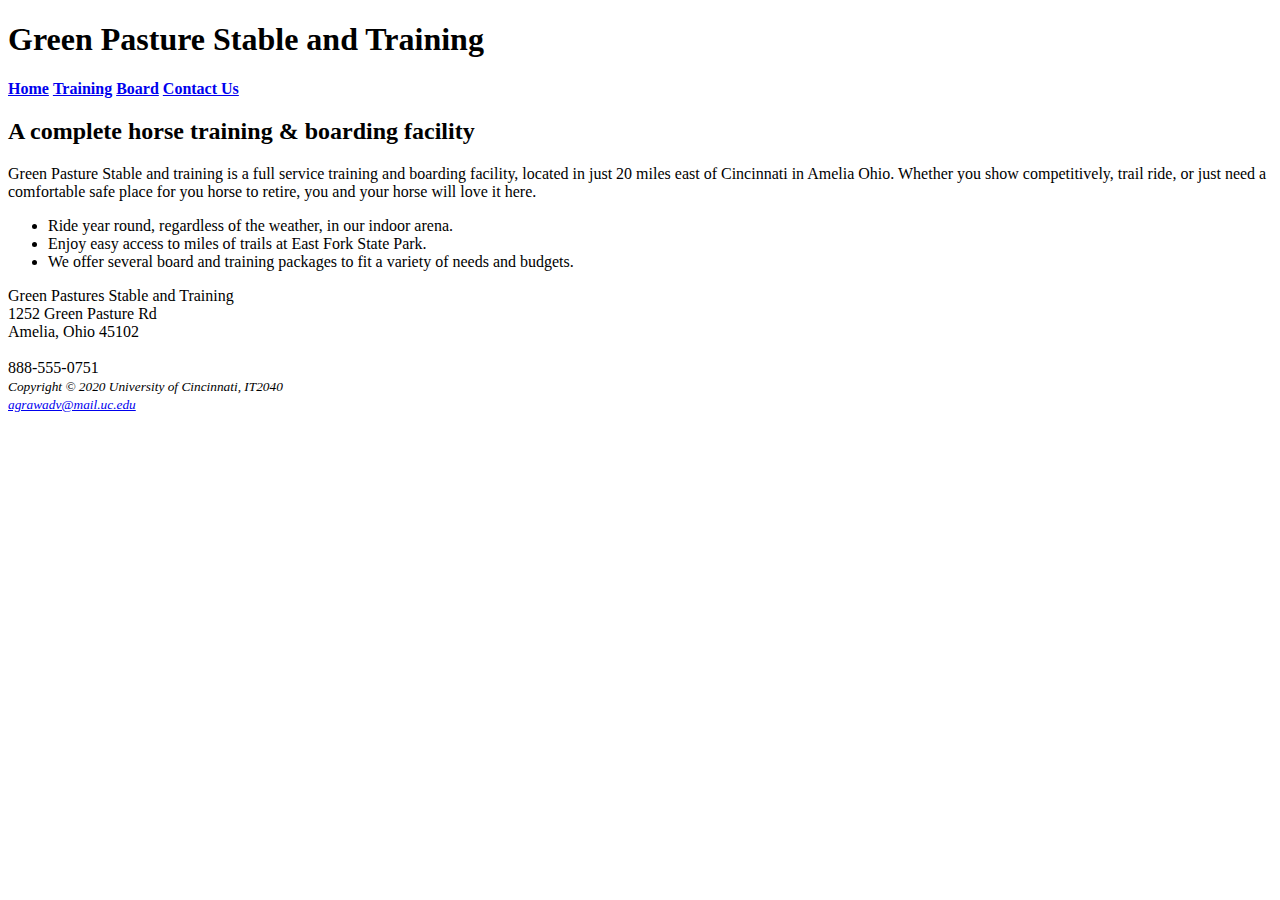
==== index.html @ ff8fae2a "lab 1 completed" ====
<!DOCTYPE html>
<html lang="en">
<head>
    <meta charset="utf-8">
    <title>Green Pasture Stable and Training</title>
</head>
<body>

    <header>
        <h1>Green Pasture Stable and Training</h1>
    </header>

    <nav>
        <a href="index.html"><b>Home</b></a>
        <a href="training.html"><b>Training</b></a>
        <a href="board.html"><b>Board</b></a>
        <a href="contact.html"><b>Contact Us</b></a>
    </nav>

    <main>
        <h2>A complete horse training & boarding facility</h2>
        <p>
            Green Pasture Stable and training is a full service training and boarding facility, located in just 20 miles east of Cincinnati in Amelia Ohio.  Whether you show competitively, trail ride, or just need a comfortable safe place for you horse to retire, you and your horse will love it here.
        </p>
        <ul>
            <li>Ride year round, regardless of the weather, in our indoor arena.</li>
            <li>Enjoy easy access to miles of trails at East Fork State Park.</li>
            <li>We offer several board and training packages to fit a variety of needs and budgets.</li>
        </ul>
        <div>
            Green Pastures Stable and Training <br>
            1252 Green Pasture Rd <br>
            Amelia, Ohio 45102 <br>
            <br>
            888-555-0751
        </div>
    </main>

    <footer>
        <small><i>
            Copyright &copy; 2020 University of Cincinnati, IT2040 <br>
            <a href="mailto:agrawadv@mail.uc.edu">agrawadv@mail.uc.edu</a>
        </i></small>
    </footer>
    
</body>
</html>
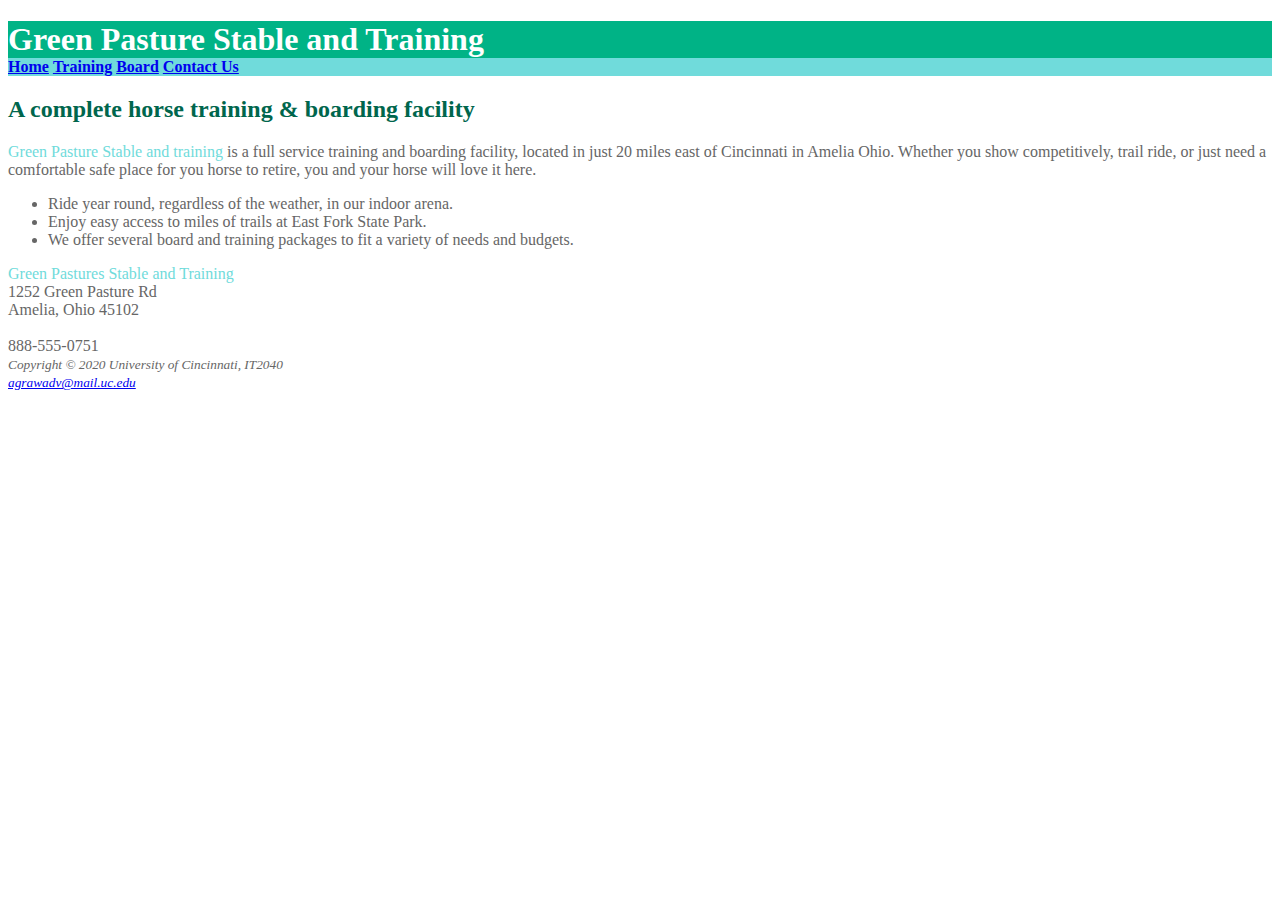
==== commit 5116380a: "lab 2 complete" ====
--- a/index.html
+++ b/index.html
@@ -3,6 +3,7 @@
 <head>
     <meta charset="utf-8">
     <title>Green Pasture Stable and Training</title>
+    <link rel="stylesheet" href="GPST.css">
 </head>
 <body>
 
@@ -20,15 +21,16 @@
     <main>
         <h2>A complete horse training & boarding facility</h2>
         <p>
-            Green Pasture Stable and training is a full service training and boarding facility, located in just 20 miles east of Cincinnati in Amelia Ohio.  Whether you show competitively, trail ride, or just need a comfortable safe place for you horse to retire, you and your horse will love it here.
+            <span class="barn">Green Pasture Stable and training</span>
+            is a full service training and boarding facility, located in just 20 miles east of Cincinnati in Amelia Ohio.  Whether you show competitively, trail ride, or just need a comfortable safe place for you horse to retire, you and your horse will love it here.
         </p>
         <ul>
             <li>Ride year round, regardless of the weather, in our indoor arena.</li>
             <li>Enjoy easy access to miles of trails at East Fork State Park.</li>
             <li>We offer several board and training packages to fit a variety of needs and budgets.</li>
         </ul>
-        <div>
-            Green Pastures Stable and Training <br>
+        <div id="contact">
+            <span class="barn">Green Pastures Stable and Training</span> <br>
             1252 Green Pasture Rd <br>
             Amelia, Ohio 45102 <br>
             <br>
--- a/GPST.css
+++ b/GPST.css
@@ -0,0 +1,29 @@
+body {
+    background-color: #ffffff;
+    color: #666666;
+}
+
+header {
+    background-color: #00b386;
+    color: #ffffff;
+}
+
+h1 {
+    margin-bottom: 0;
+}
+
+nav {
+    background-color: #70dbdb;
+}
+
+h2 {
+    color: #00664d;
+}
+
+dt {
+    color: #00664d;
+}
+
+.barn {
+    color: #70dbdb;
+}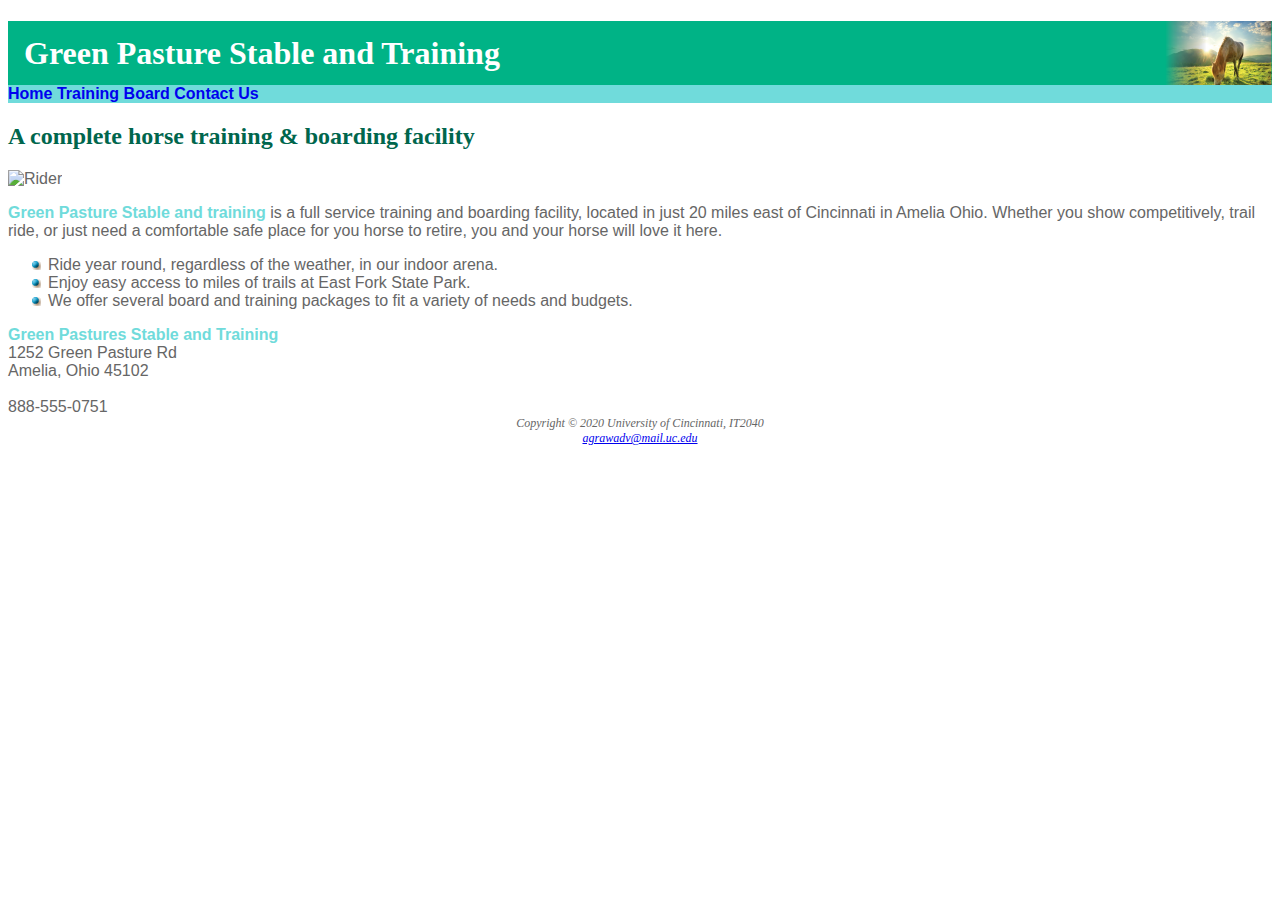
==== commit 401c50f3: "lab 3 complete" ====
--- a/index.html
+++ b/index.html
@@ -12,14 +12,15 @@
     </header>
 
     <nav>
-        <a href="index.html"><b>Home</b></a>
-        <a href="training.html"><b>Training</b></a>
-        <a href="board.html"><b>Board</b></a>
-        <a href="contact.html"><b>Contact Us</b></a>
+        <a href="index.html">Home</a>
+        <a href="training.html">Training</a>
+        <a href="board.html">Board</a>
+        <a href="contact.html">Contact Us</a>
     </nav>
 
     <main>
         <h2>A complete horse training & boarding facility</h2>
+        <img src="img/rider1.png" alt="Rider" width="320" height="250">
         <p>
             <span class="barn">Green Pasture Stable and training</span>
             is a full service training and boarding facility, located in just 20 miles east of Cincinnati in Amelia Ohio.  Whether you show competitively, trail ride, or just need a comfortable safe place for you horse to retire, you and your horse will love it here.
@@ -39,10 +40,8 @@
     </main>
 
     <footer>
-        <small><i>
-            Copyright &copy; 2020 University of Cincinnati, IT2040 <br>
-            <a href="mailto:agrawadv@mail.uc.edu">agrawadv@mail.uc.edu</a>
-        </i></small>
+        Copyright &copy; 2020 University of Cincinnati, IT2040 <br>
+        <a href="mailto:agrawadv@mail.uc.edu">agrawadv@mail.uc.edu</a>
     </footer>
     
 </body>
--- a/GPST.css
+++ b/GPST.css
@@ -1,11 +1,15 @@
 body {
     background-color: #ffffff;
     color: #666666;
+    font-family: Arial, Helvetica, sans-serif;
 }
 
 header {
+    color: #ffffff;
+    background: url('img/pasture.png') right no-repeat;
     background-color: #00b386;
-    color: #ffffff;
+    line-height: 400%;
+    text-indent: 1em;
 }
 
 h1 {
@@ -14,6 +18,15 @@
 
 nav {
     background-color: #70dbdb;
+    font-weight: bold;
+}
+
+nav a {
+    text-decoration: none;
+}
+
+h1, h2, h3 {
+    font-family: Georgia, 'Times New Roman', serif;
 }
 
 h2 {
@@ -26,4 +39,20 @@
 
 .barn {
     color: #70dbdb;
+    font-weight: bold;
+}
+
+ul {
+    list-style-image: url('img/marker.gif');
+}
+
+footer {
+    font-size: 75%;
+    font-style: italic;
+    text-align: center;
+    font-family: Georgia, 'Times New Roman', serif;
+}
+
+#id {
+    font-size: 90%;
 }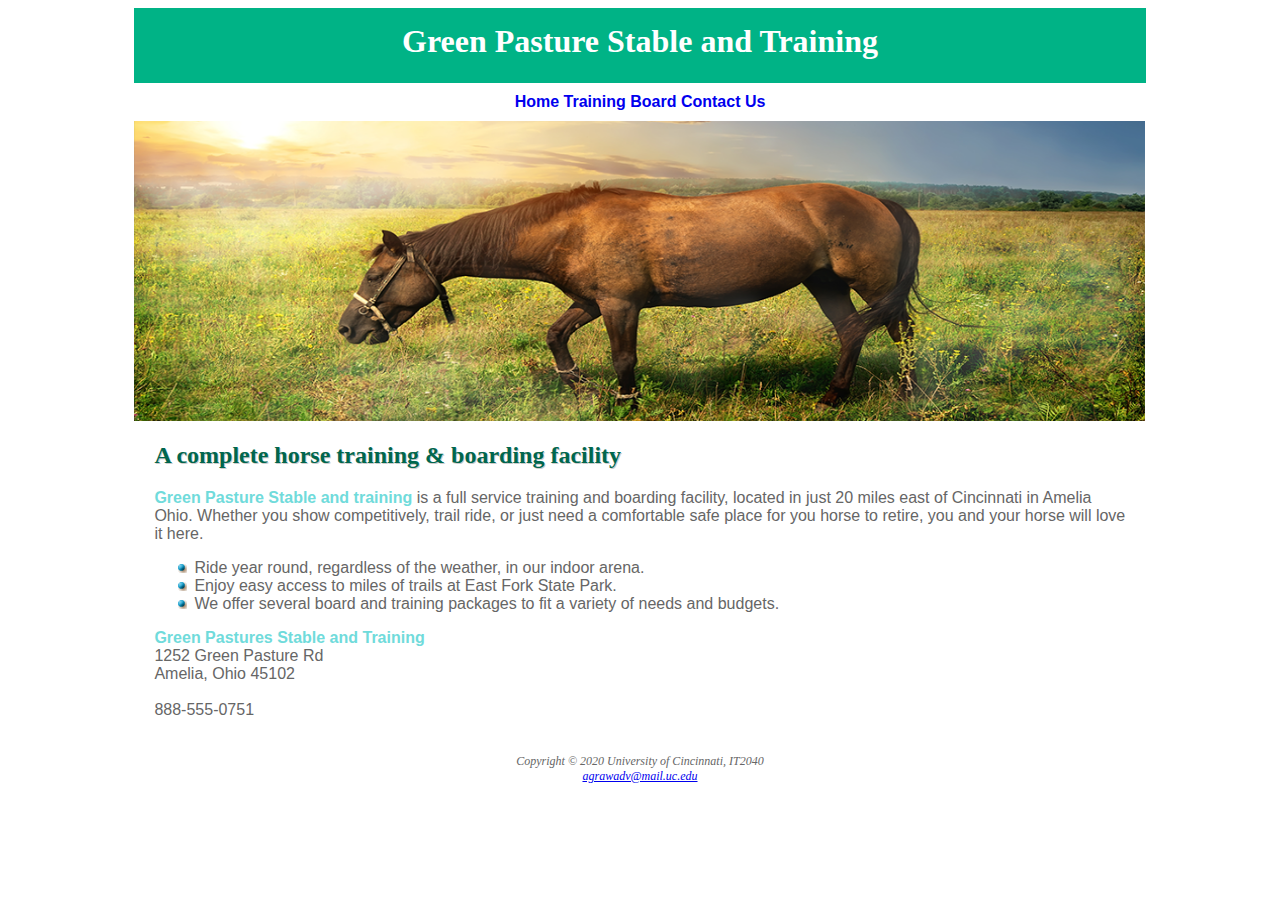
==== commit d9ec47c0: "lab 4 complete" ====
--- a/index.html
+++ b/index.html
@@ -6,43 +6,44 @@
     <link rel="stylesheet" href="GPST.css">
 </head>
 <body>
+    <div id="wrapper">
+        <header>
+            <h1>Green Pasture Stable and Training</h1>
+        </header>
 
-    <header>
-        <h1>Green Pasture Stable and Training</h1>
-    </header>
+        <nav>
+            <a href="index.html">Home</a>
+            <a href="training.html">Training</a>
+            <a href="board.html">Board</a>
+            <a href="contact.html">Contact Us</a>
+        </nav>
 
-    <nav>
-        <a href="index.html">Home</a>
-        <a href="training.html">Training</a>
-        <a href="board.html">Board</a>
-        <a href="contact.html">Contact Us</a>
-    </nav>
+        <div id="heroHome"></div>
 
-    <main>
-        <h2>A complete horse training & boarding facility</h2>
-        <img src="img/rider1.png" alt="Rider" width="320" height="250">
-        <p>
-            <span class="barn">Green Pasture Stable and training</span>
-            is a full service training and boarding facility, located in just 20 miles east of Cincinnati in Amelia Ohio.  Whether you show competitively, trail ride, or just need a comfortable safe place for you horse to retire, you and your horse will love it here.
-        </p>
-        <ul>
-            <li>Ride year round, regardless of the weather, in our indoor arena.</li>
-            <li>Enjoy easy access to miles of trails at East Fork State Park.</li>
-            <li>We offer several board and training packages to fit a variety of needs and budgets.</li>
-        </ul>
-        <div id="contact">
-            <span class="barn">Green Pastures Stable and Training</span> <br>
-            1252 Green Pasture Rd <br>
-            Amelia, Ohio 45102 <br>
-            <br>
-            888-555-0751
-        </div>
-    </main>
+        <main>
+            <h2>A complete horse training & boarding facility</h2>
+            <p>
+                <span class="barn">Green Pasture Stable and training</span>
+                is a full service training and boarding facility, located in just 20 miles east of Cincinnati in Amelia Ohio.  Whether you show competitively, trail ride, or just need a comfortable safe place for you horse to retire, you and your horse will love it here.
+            </p>
+            <ul>
+                <li>Ride year round, regardless of the weather, in our indoor arena.</li>
+                <li>Enjoy easy access to miles of trails at East Fork State Park.</li>
+                <li>We offer several board and training packages to fit a variety of needs and budgets.</li>
+            </ul>
+            <div id="contact">
+                <span class="barn">Green Pastures Stable and Training</span> <br>
+                1252 Green Pasture Rd <br>
+                Amelia, Ohio 45102 <br>
+                <br>
+                888-555-0751
+            </div>
+        </main>
 
-    <footer>
-        Copyright &copy; 2020 University of Cincinnati, IT2040 <br>
-        <a href="mailto:agrawadv@mail.uc.edu">agrawadv@mail.uc.edu</a>
-    </footer>
-    
+        <footer>
+            Copyright &copy; 2020 University of Cincinnati, IT2040 <br>
+            <a href="mailto:agrawadv@mail.uc.edu">agrawadv@mail.uc.edu</a>
+        </footer>
+    </div>
 </body>
 </html>--- a/GPST.css
+++ b/GPST.css
@@ -1,28 +1,45 @@
 body {
-    background-color: #ffffff;
     color: #666666;
     font-family: Arial, Helvetica, sans-serif;
+    background: url('img/sky.png') no-repeat;
+}
+
+div#wrapper {
+    margin: auto;
+    width: 80%;
+    background-color: #fff;
+    min-width: 900px;
+    max-width: 2050px;
+    box-shadow: #133926 4px;
 }
 
 header {
     color: #ffffff;
-    background: url('img/pasture.png') right no-repeat;
     background-color: #00b386;
-    line-height: 400%;
-    text-indent: 1em;
+    height: 60px;
+    text-align: center;
+    padding-top: 15px;
 }
 
 h1 {
+    margin-top: 0;
     margin-bottom: 0;
 }
 
 nav {
-    background-color: #70dbdb;
+    background-color: #fff;
     font-weight: bold;
+    text-align: center;
+    padding: 10px;
 }
 
 nav a {
     text-decoration: none;
+}
+
+main {
+    display: block;
+    padding: 1px 20px 20px 20px;
 }
 
 h1, h2, h3 {
@@ -31,6 +48,28 @@
 
 h2 {
     color: #00664d;
+    text-shadow: 1px 1px #cccccc;
+}
+
+#heroHome {
+    height: 300px;
+    background-image: url('img/sunsetHorse.png');
+    background-size: 100% 100%;
+    background-repeat: no-repeat;
+}
+
+#heroBoard {
+    height: 300px;
+    background-image: url('img/fenceline.png');
+    background-size: 100% 100%;
+    background-repeat: no-repeat;
+}
+
+#heroTraining {
+    height: 300px;
+    background-image: url('img/BayBella.png');
+    background-size: 100% 100%;
+    background-repeat: no-repeat;
 }
 
 dt {
@@ -51,6 +90,7 @@
     font-style: italic;
     text-align: center;
     font-family: Georgia, 'Times New Roman', serif;
+    padding: 15px;
 }
 
 #id {
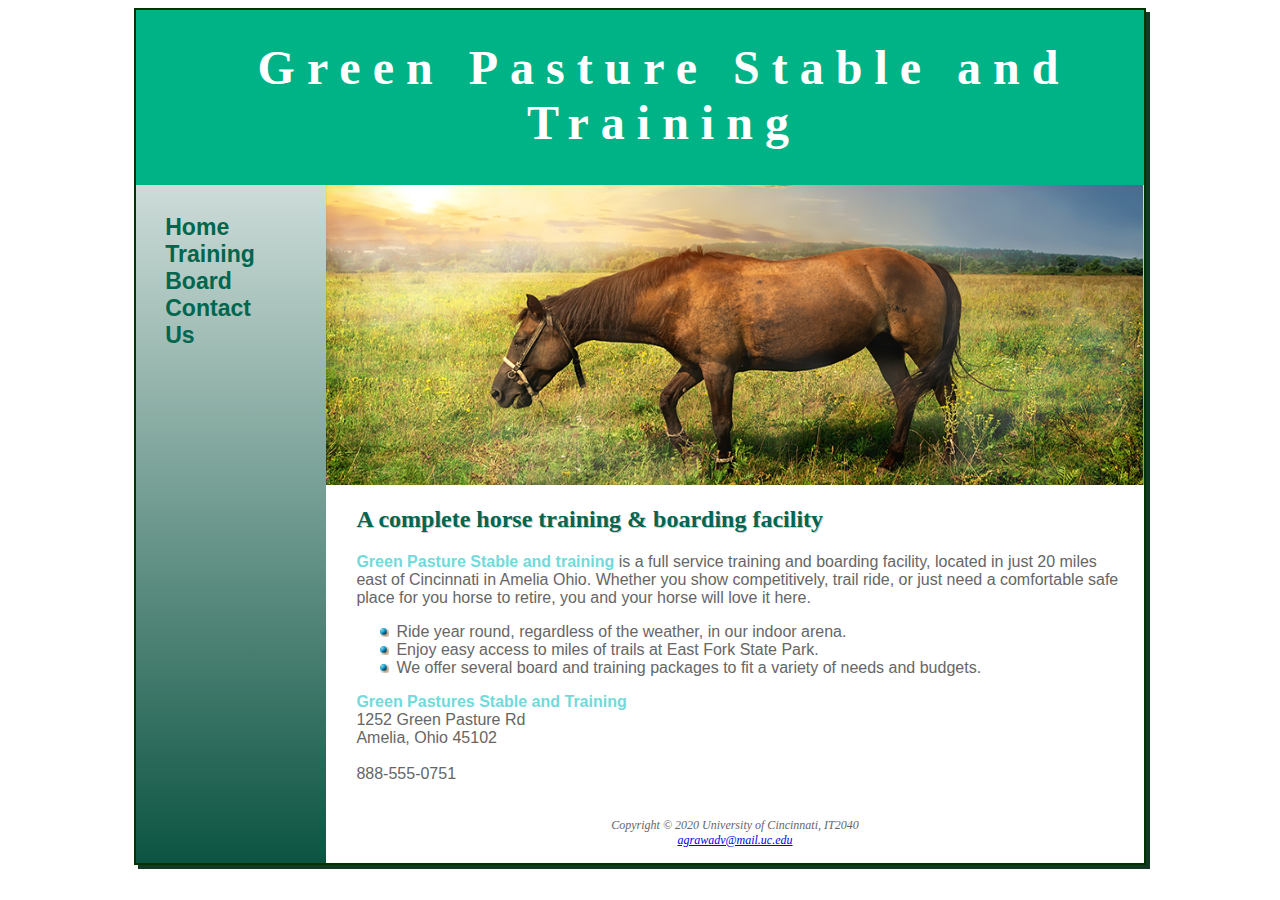
==== commit 0501902f: "lab 5 complete" ====
--- a/index.html
+++ b/index.html
@@ -12,10 +12,12 @@
         </header>
 
         <nav>
-            <a href="index.html">Home</a>
-            <a href="training.html">Training</a>
-            <a href="board.html">Board</a>
-            <a href="contact.html">Contact Us</a>
+            <ul>
+                <li><a href="index.html">Home</a></li>
+                <li><a href="training.html">Training</a></li>
+                <li><a href="board.html">Board</a></li>
+                <li><a href="contact.html">Contact Us</a></li>
+            </ul>
         </nav>
 
         <div id="heroHome"></div>
--- a/GPST.css
+++ b/GPST.css
@@ -1,45 +1,76 @@
+* {
+    box-sizing: border-box;
+}
+
 body {
     color: #666666;
     font-family: Arial, Helvetica, sans-serif;
-    background: url('img/sky.png') no-repeat;
+    background: #fff;
 }
 
 div#wrapper {
     margin: auto;
     width: 80%;
-    background-color: #fff;
+    background-image: linear-gradient(to bottom, #FFFFFF, #0C5442);
+    background-color: #0C5442;
     min-width: 900px;
     max-width: 2050px;
-    box-shadow: #133926 4px;
+    box-shadow: 4px 4px #133926;
+    border: #003300 solid 1.5pt;
 }
 
 header {
     color: #ffffff;
     background-color: #00b386;
-    height: 60px;
+    height: 175px;
     text-align: center;
-    padding-top: 15px;
+    padding-top: 30px;
+    padding-left: 3em;
 }
 
 h1 {
     margin-top: 0;
     margin-bottom: 0;
+    font-size: 3em;
+    letter-spacing: 0.25em;
 }
 
 nav {
-    background-color: #fff;
+    font-size: 120%;
     font-weight: bold;
-    text-align: center;
-    padding: 10px;
+    padding: 1.5em;
+    float: left;
+    width: 160px;
+}
+
+nav ul {
+    margin: 0;
+    padding-left: 0;
+    list-style-type: none;
+    font-size: 1.2em;
 }
 
 nav a {
     text-decoration: none;
 }
 
+nav a:link {
+    color: #00664D;
+}
+
+nav a:visited {
+    color: #7A7A52;
+}
+
+nav a:hover {
+    color: #FFFFFF;
+}
+
 main {
     display: block;
-    padding: 1px 20px 20px 20px;
+    background: #fff;
+    margin-left: 190px;
+    padding: 1px 20px 20px 30px;
 }
 
 h1, h2, h3 {
@@ -53,6 +84,7 @@
 
 #heroHome {
     height: 300px;
+    margin-left: 190px;
     background-image: url('img/sunsetHorse.png');
     background-size: 100% 100%;
     background-repeat: no-repeat;
@@ -60,6 +92,7 @@
 
 #heroBoard {
     height: 300px;
+    margin-left: 190px;
     background-image: url('img/fenceline.png');
     background-size: 100% 100%;
     background-repeat: no-repeat;
@@ -67,6 +100,7 @@
 
 #heroTraining {
     height: 300px;
+    margin-left: 190px;
     background-image: url('img/BayBella.png');
     background-size: 100% 100%;
     background-repeat: no-repeat;
@@ -81,7 +115,7 @@
     font-weight: bold;
 }
 
-ul {
+main ul {
     list-style-image: url('img/marker.gif');
 }
 
@@ -90,7 +124,9 @@
     font-style: italic;
     text-align: center;
     font-family: Georgia, 'Times New Roman', serif;
+    margin-left: 190px;
     padding: 15px;
+    background: #fff;
 }
 
 #id {
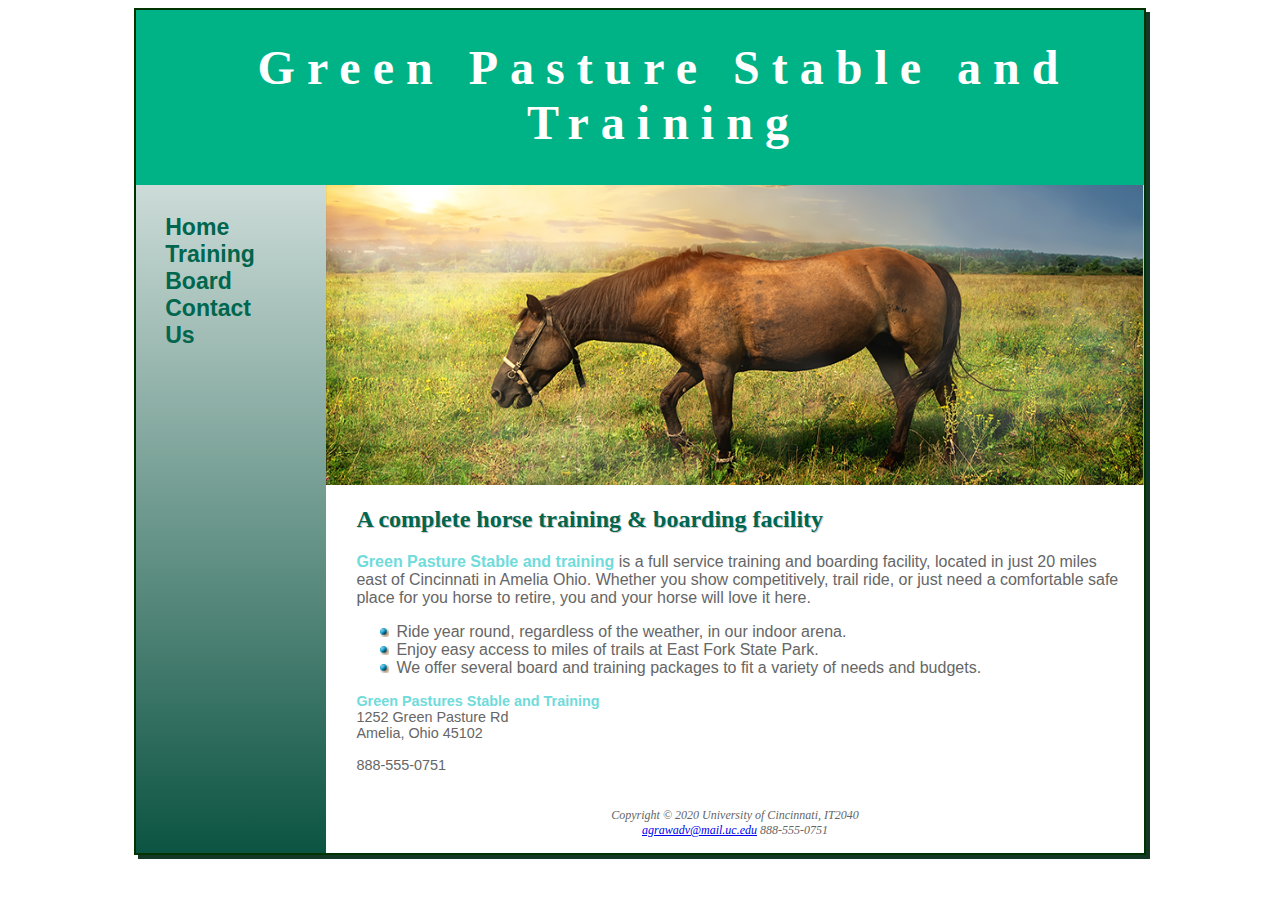
==== commit 59e55ef6: "lab 6 complete" ====
--- a/index.html
+++ b/index.html
@@ -2,6 +2,7 @@
 <html lang="en">
 <head>
     <meta charset="utf-8">
+    <meta name="viewport" content="width=device-width, initial-scale=1.0">
     <title>Green Pasture Stable and Training</title>
     <link rel="stylesheet" href="GPST.css">
 </head>
@@ -45,6 +46,8 @@
         <footer>
             Copyright &copy; 2020 University of Cincinnati, IT2040 <br>
             <a href="mailto:agrawadv@mail.uc.edu">agrawadv@mail.uc.edu</a>
+            <a id="mobile" href="tel:888-555-0751">888-555-0751</a>
+            <span id="desktop">888-555-0751</span>
         </footer>
     </div>
 </body>
--- a/GPST.css
+++ b/GPST.css
@@ -1,5 +1,9 @@
 * {
     box-sizing: border-box;
+}
+
+header, main, nav, footer, figure, figcaption, aside, section, article {
+    display: block;
 }
 
 body {
@@ -131,4 +135,112 @@
 
 #id {
     font-size: 90%;
+}
+
+#contact {
+    font-size: 90%;
+}
+
+#mobile {
+    display: none;
+}
+
+#desktop {
+    display: inline;
+}
+
+@media only screen and (max-width:64em) {
+    body {
+        margin: 0;
+        background-color: #fff;
+    }
+
+    #wrapper {
+        min-width: 0;
+        width: auto;
+        box-shadow: none;
+        border: none;
+    }
+
+    header {
+        padding-top: 0.5em;
+        padding-bottom: 0.5em;
+        padding-left: 0;
+        height: auto;
+    }
+
+    h1 {
+        letter-spacing: 0.1em;
+    }
+
+    main {
+        margin-left: 0;
+    }
+
+    nav {
+        float: none;
+        width: auto;
+        text-align: center;
+        padding: 0.5em;
+    }
+
+    nav li {
+        display: inline;
+        padding: 0.5em 0.75em;
+    }
+
+    #heroHome, #heroBoard, #heroTraining {
+        margin-left: 0;
+        height: 200px;
+    }
+
+    footer {
+        margin-left: 0;
+    }
+
+}
+
+@media only screen and (max-width:37.5em) {
+
+    h1 {
+        font-size: 2em;
+    }
+
+    main {
+        padding: 0.1em 1em;
+        font-size: 90%;
+    }
+
+    nav {
+        padding: 0;
+    }
+    
+    nav li {
+        display: block;
+        margin: 0;
+        border-bottom: 2px solid #330000;
+    }
+
+    nav li a {
+        display: block;
+    }
+
+    #homehero, #yurthero, #trailhero {
+        background: none;
+        height: 0;
+    }
+
+    #mobile {
+        display: inline;
+    }
+
+    #desktop {
+        display: none;
+    }
+    /*
+    #heroHome, #heroBoard, #heroTraining {
+        background: none;
+        height: 0;
+    }*/
+
 }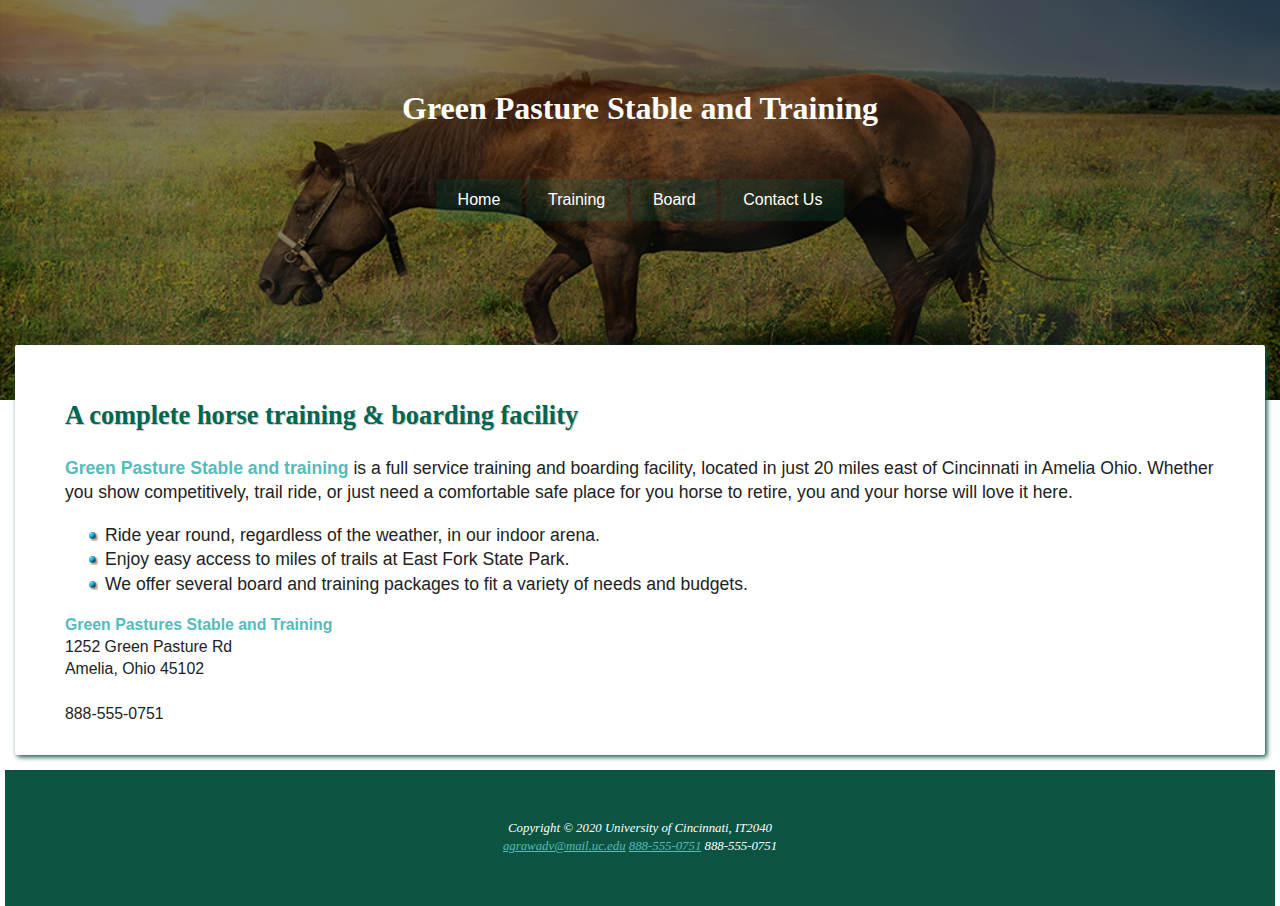
==== commit dcd0b4ad: "design rework" ====
--- a/index.html
+++ b/index.html
@@ -1,54 +1,61 @@
 <!DOCTYPE html>
 <html lang="en">
+
 <head>
-    <meta charset="utf-8">
-    <meta name="viewport" content="width=device-width, initial-scale=1.0">
-    <title>Green Pasture Stable and Training</title>
-    <link rel="stylesheet" href="GPST.css">
+  <meta charset="utf-8">
+  <title>Green Pasture Stable and Training</title>
+  <meta name="viewport" content="width=device-width, initial-scale=1">
+  <!-- <link rel="stylesheet" href="GPST.css"> -->
+  <link rel="stylesheet" href="gpst-new.css">
 </head>
+
 <body>
-    <div id="wrapper">
-        <header>
-            <h1>Green Pasture Stable and Training</h1>
-        </header>
+  <div id="wrapper">
+    <header>
+      <div class="background home"></div>
+      <div class="foreground">
+        <h1>Green Pasture Stable and Training</h1>
 
         <nav>
-            <ul>
-                <li><a href="index.html">Home</a></li>
-                <li><a href="training.html">Training</a></li>
-                <li><a href="board.html">Board</a></li>
-                <li><a href="contact.html">Contact Us</a></li>
-            </ul>
+          <ul>
+            <li><a href="index.html">Home</a></li>
+            <li><a href="training.html">Training</a></li>
+            <li><a href="board.html">Board</a></li>
+            <li><a href="contact.html">Contact Us</a></li>
+          </ul>
         </nav>
+      </div>
+    </header>
 
-        <div id="heroHome"></div>
+    <main class="card">
+      <h2>A complete horse training & boarding facility</h2>
+      <p>
+        <span class="barn">Green Pasture Stable and training</span>
+        is a full service training and boarding facility, located in just 20 miles east of Cincinnati in Amelia Ohio.
+        Whether you show competitively, trail ride, or just need a comfortable safe place for you horse to retire, you
+        and your horse will love it here.
+      </p>
+      <ul>
+        <li>Ride year round, regardless of the weather, in our indoor arena.</li>
+        <li>Enjoy easy access to miles of trails at East Fork State Park.</li>
+        <li>We offer several board and training packages to fit a variety of needs and budgets.</li>
+      </ul>
+      <div id="contact">
+        <span class="barn">Green Pastures Stable and Training</span> <br>
+        1252 Green Pasture Rd <br>
+        Amelia, Ohio 45102 <br>
+        <br>
+        888-555-0751
+      </div>
+    </main>
 
-        <main>
-            <h2>A complete horse training & boarding facility</h2>
-            <p>
-                <span class="barn">Green Pasture Stable and training</span>
-                is a full service training and boarding facility, located in just 20 miles east of Cincinnati in Amelia Ohio.  Whether you show competitively, trail ride, or just need a comfortable safe place for you horse to retire, you and your horse will love it here.
-            </p>
-            <ul>
-                <li>Ride year round, regardless of the weather, in our indoor arena.</li>
-                <li>Enjoy easy access to miles of trails at East Fork State Park.</li>
-                <li>We offer several board and training packages to fit a variety of needs and budgets.</li>
-            </ul>
-            <div id="contact">
-                <span class="barn">Green Pastures Stable and Training</span> <br>
-                1252 Green Pasture Rd <br>
-                Amelia, Ohio 45102 <br>
-                <br>
-                888-555-0751
-            </div>
-        </main>
+    <footer>
+      Copyright &copy; 2020 University of Cincinnati, IT2040 <br>
+      <a href="mailto:agrawadv@mail.uc.edu">agrawadv@mail.uc.edu</a>
+      <a id="mobile" href="tel:888-555-0751">888-555-0751</a>
+      <span id="desktop">888-555-0751</span>
+    </footer>
+  </div>
+</body>
 
-        <footer>
-            Copyright &copy; 2020 University of Cincinnati, IT2040 <br>
-            <a href="mailto:agrawadv@mail.uc.edu">agrawadv@mail.uc.edu</a>
-            <a id="mobile" href="tel:888-555-0751">888-555-0751</a>
-            <span id="desktop">888-555-0751</span>
-        </footer>
-    </div>
-</body>
 </html>--- a/gpst-new.css
+++ b/gpst-new.css
@@ -0,0 +1,293 @@
+html {
+  color: #222;
+  font-size: 1em;
+  line-height: 1.4;
+  font-family: Arial, Helvetica, sans-serif;
+}
+
+body, div {
+  margin: 0;
+  padding: 0;
+}
+
+hr {
+  display: block;
+  height: 1px;
+  border: 0;
+  border-top: 1px solid #ccc;
+  margin: 1em 0;
+  padding: 0;
+}
+
+audio,
+canvas,
+iframe,
+img,
+svg,
+video {
+  vertical-align: middle;
+}
+
+fieldset {
+  border: 0;
+  margin: 0;
+  padding: 0;
+}
+
+textarea {
+  resize: vertical;
+}
+
+#wrapper {
+  padding: 15px;
+  padding-bottom: 0;
+}
+
+header {
+  width: 100%;
+  height: 250px;
+  padding-top: 50px;
+  text-align: center;
+}
+
+header h1 {
+  font-family: Georgia, 'Times New Roman', serif;
+  color: #fff;
+}
+
+header .background {
+  z-index: -1;
+  height: 400px;
+  width: 100%;
+  position: absolute;
+  top: 0;
+  left: 0;
+  background-size: cover;
+  background-position: center;
+  filter: brightness(0.5);
+}
+
+header .background.home {
+  background-image: url("img/sunsetHorse.png");
+}
+
+header .background.board {
+  background-image: url("img/fenceline.png");
+}
+
+header .background.training {
+  background-image: url("img/BayBella.png");
+}
+
+nav {
+  text-align: center;
+  width: 33%;
+  margin: auto;
+  padding: 10px;
+}
+
+nav ul {
+  list-style-type: none;
+  display: flex;
+  justify-content: center;
+  padding: 0;
+}
+
+nav ul li {
+  flex-grow: 1;
+  margin: 0 2px;
+  text-align: center;
+  border-radius: 2px;
+}
+
+nav ul li.active {
+  box-shadow: 1px 1px 2px inset #77a;
+}
+
+nav ul a {
+  display: block;
+  text-decoration: none;
+  padding: 10px;
+  color: #fff;
+  transition: 0.3s;
+  background-color: rgba(0, 102, 77, 0.2);
+}
+
+nav ul a:hover {
+  background-color: rgba(122, 122, 82, 0.2);
+}
+
+main {
+  clear: both;
+  margin: 30px 0 15px 0;
+  padding: 30px 50px;
+  font-size: 110%;
+}
+
+h2 {
+  color: #00664d;
+  text-shadow: 1px 1px #cccccc;
+  font-family: Georgia, 'Times New Roman', serif;
+}
+
+.barn {
+  color: #5bb;
+  font-weight: bold;
+}
+
+main ul {
+  list-style-image: url('img/marker.gif');
+}
+
+dt {
+  color: #00664d;
+}
+
+#contact {
+  font-size: 90%;
+}
+
+.services h1 {
+  text-align: center;
+}
+
+.card {
+  box-shadow: 2px 2px 5px #0C5442;
+  border-radius: 2px;
+  background-color: #fff;
+}
+
+table {
+  border: 1.5px solid #006600;
+  border-collapse: collapse;
+}
+
+tr:nth-of-type(odd) {
+  background-color: #ecf9ec;
+}
+
+th, td {
+  text-align: center;
+  border: 1px solid #006600;
+  padding: 5px;
+}
+
+.contact {
+  padding: 0 25px;
+  text-align: center;
+}
+
+h3 {
+  color: #006646;
+  font-family: Georgia, 'Times New Roman', serif;
+}
+
+label {
+  display: block;
+  margin-bottom: 10px;
+}
+
+footer {
+  margin: 0 -10px;
+  background-color: #0C5442;
+  color: #fff;
+  padding: 50px;
+  font-family: Georgia, 'Times New Roman', serif;
+  font-size: 80%;
+  font-style: italic;
+  text-align: center;
+}
+
+footer a {
+  color: #5bb;
+}
+
+#gallery {
+  position: relative;
+  height: 200px;
+}
+
+#gallery ul {
+  list-style-type: none;
+  width: 300px;
+}
+
+#gallery ul li {
+  display: inline;
+  float: left;
+  padding: 10px;
+}
+
+#gallery img {
+  border: none;
+}
+
+#gallery a {
+  text-decoration: none;
+  font-style: italic;
+  color: white;
+}
+
+#gallery a span {
+  position: absolute;
+  left: -1000px;
+  opacity: 0;
+  transition: 0.5s ease-in-out;
+}
+
+#gallery a:hover span {
+  position: absolute;
+  top: 15px;
+  left: 320px;
+  text-align: center;
+  opacity: 1;
+}
+
+#gallery figure {
+  position: absolute;
+  left: 280px;
+  opacity: 0.25;
+}
+
+@media only screen and (max-width: 65em) {
+  header nav {
+    width: 100%;
+  }
+
+  .services {
+    padding: 0;
+  }
+  
+  .row {
+    display: block;
+  }
+
+  img.logo {
+    width: 50%;
+  }
+
+  .video {
+    width: 100%;
+  }
+}
+
+@media only screen and (max-width: 35em) {
+  header {
+    padding-top: 0;
+    height: auto;
+  }
+
+  header nav ul {
+    display: block;
+  }
+
+  nav ul li {
+    margin-bottom: 2px;
+  }
+
+  main {
+    margin-top: -15px;
+    padding: 15px 25px;
+  }
+
+}
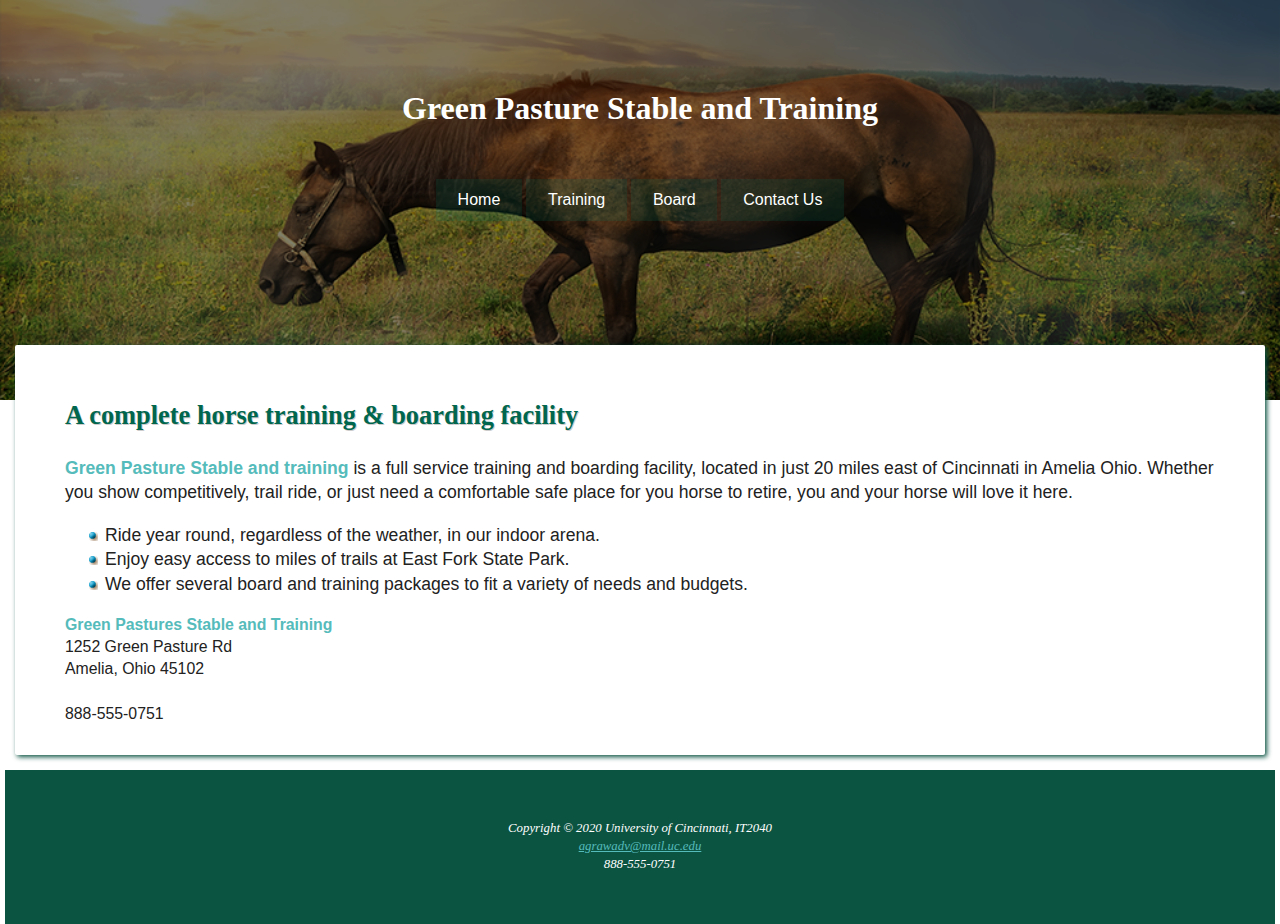
==== commit 32b7411d: "mobile links only show up on mobile" ====
--- a/index.html
+++ b/index.html
@@ -51,7 +51,7 @@
 
     <footer>
       Copyright &copy; 2020 University of Cincinnati, IT2040 <br>
-      <a href="mailto:agrawadv@mail.uc.edu">agrawadv@mail.uc.edu</a>
+      <a href="mailto:agrawadv@mail.uc.edu">agrawadv@mail.uc.edu</a> <br>
       <a id="mobile" href="tel:888-555-0751">888-555-0751</a>
       <span id="desktop">888-555-0751</span>
     </footer>
--- a/gpst-new.css
+++ b/gpst-new.css
@@ -249,6 +249,10 @@
   opacity: 0.25;
 }
 
+#mobile {
+  display: none;
+}
+
 @media only screen and (max-width: 65em) {
   header nav {
     width: 100%;
@@ -290,4 +294,12 @@
     padding: 15px 25px;
   }
 
-}
+  #desktop {
+    display: none;
+  }
+
+  #mobile {
+    display: inline;
+  }
+
+}
